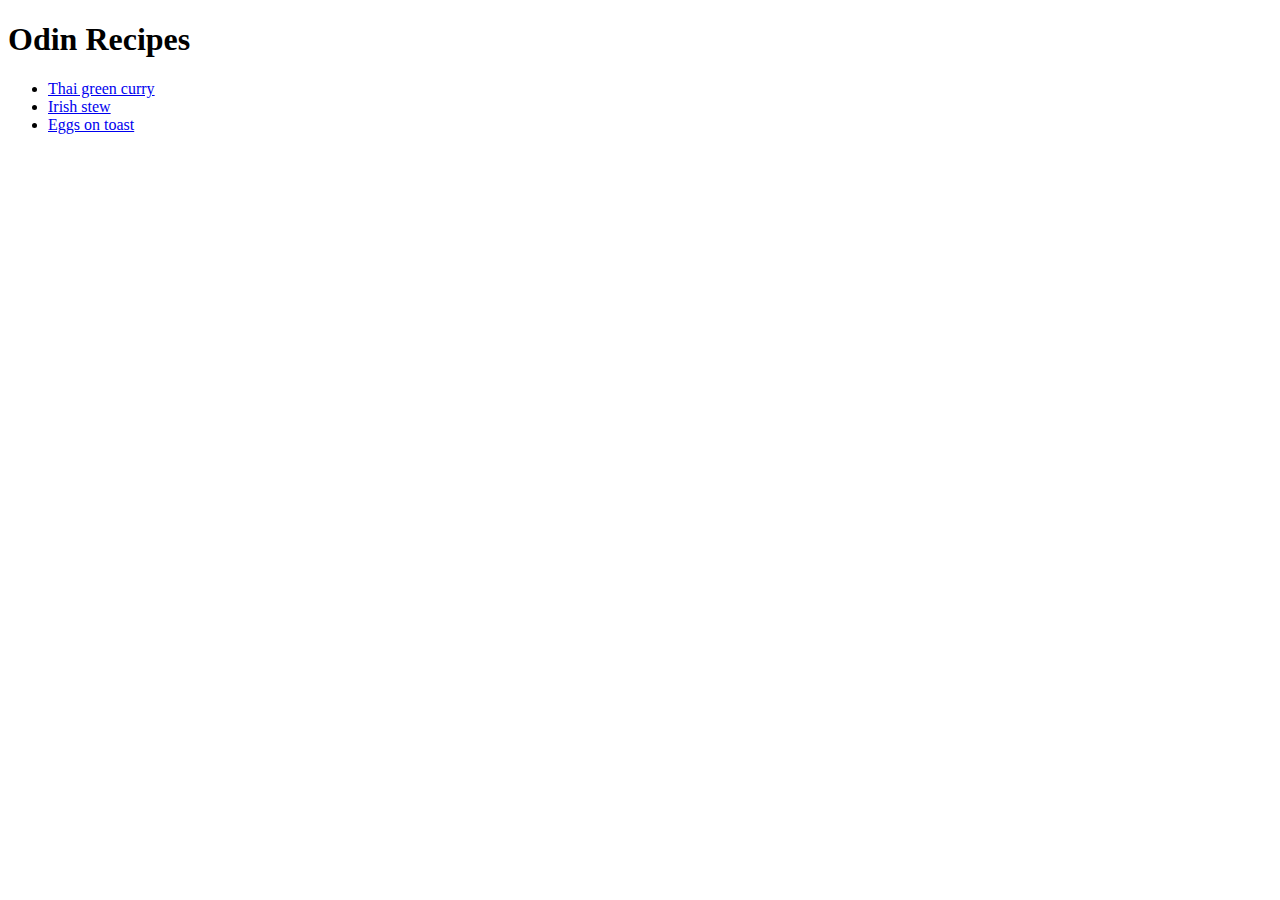
==== index.html @ 4b0e88c0 "Create index.html and three recipe pages with images" ====
<!DOCTYPE html>
<html lang="en">
<head>
    <meta charset="UTF-8">
    <meta http-equiv="X-UA-Compatible" content="IE=edge">
    <meta name="viewport" content="width=device-width, initial-scale=1.0">
    <title>Odin Recipes</title>
</head>
<body>
    <h1>Odin Recipes</h1>
    <ul>
    <li><a href="./recipes/thai-green-curry.html">Thai green curry</a></li>
    <li><a href="./recipes/irish-stew.html">Irish stew</a></li>
    <li><a href="./recipes/eggs-on-toast.html">Eggs on toast</a></li>
    </ul>
</body>
</html>
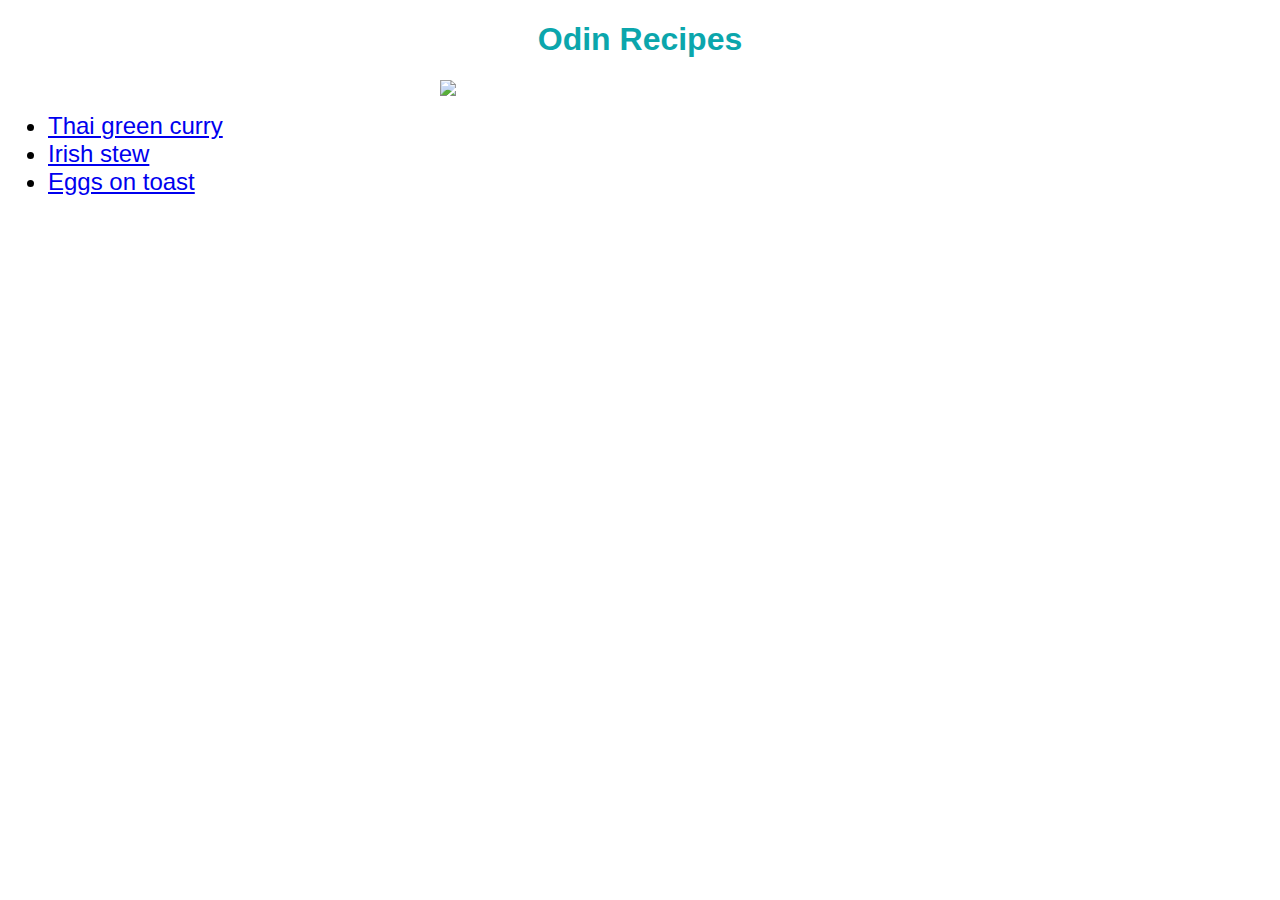
==== commit 30fbd1b9: "Create stylesheet for index and recipe pages" ====
--- a/index.html
+++ b/index.html
@@ -5,9 +5,11 @@
     <meta http-equiv="X-UA-Compatible" content="IE=edge">
     <meta name="viewport" content="width=device-width, initial-scale=1.0">
     <title>Odin Recipes</title>
-</head>
+    <link rel="stylesheet" href="style.css"
+    </head>
 <body>
     <h1>Odin Recipes</h1>
+    <img class="image" src="./images/muppets-swedish-chef.gif">
     <ul>
     <li><a href="./recipes/thai-green-curry.html">Thai green curry</a></li>
     <li><a href="./recipes/irish-stew.html">Irish stew</a></li>
--- a/style.css
+++ b/style.css
@@ -0,0 +1,18 @@
+/* style.css */
+h1 {
+    font-family: Verdana, Geneva, Tahoma, sans-serif;
+    color: rgb(11, 166, 172);
+    text-align: center;
+}
+li {
+    font-family: Verdana, Geneva, Tahoma, sans-serif;
+    font-size: 24px;
+}
+.image {
+    display: block;
+    margin-left: auto;
+    margin-right: auto;
+    width: 400px;
+    height:auto;
+    text-align: center;
+}